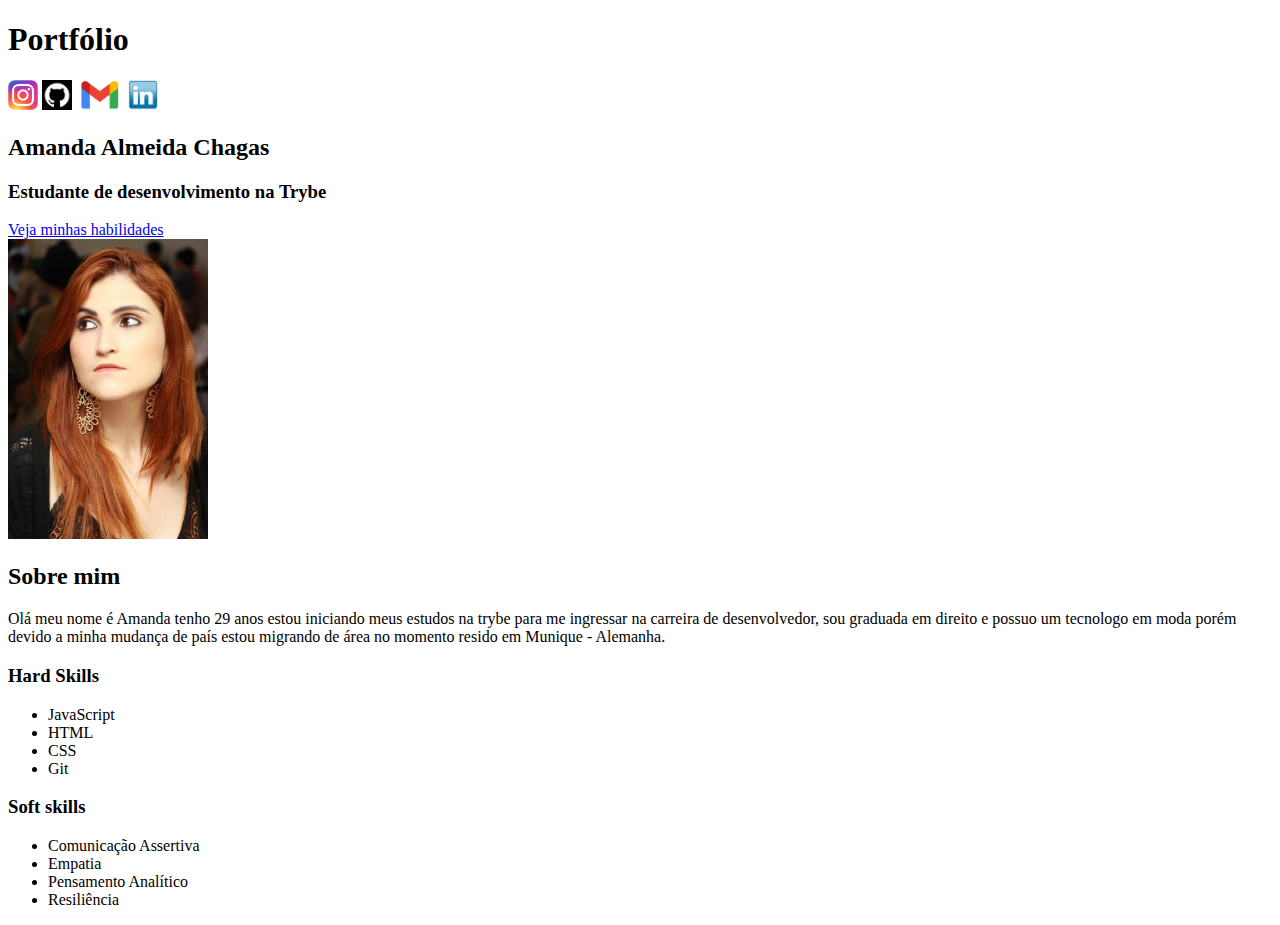
==== index.html @ e511bed4 "primeira versão do meu portfólio sem CSS" ====
<!DOCTYPE html>
<html lang="en">
<head>
    <meta charset="UTF-8">
    <meta http-equiv="X-UA-Compatible" content="IE=edge">
    <meta name="viewport" content="width=device-width, initial-scale=1.0">
    <title>Document</title>
</head>
<body>
    
    <header>
        <h1>Portfólio</h1>
        <div>
            <a target="_blank" href="https://instagram.com/amandachagas92"><img src="images/insta.webp" height="30px" ></a> 
            <a target="_blank" href="https://github.com/amandaalmeidachagas"><img src="images/github.png" height="30px" ></a> 
            <a href="mailto:amandaalmeidachagas@gmail.com"><img src="images/gmail.png" height="30px" ></a> 
            <a target="_blank" href="https://www.linkedin.com/in/amanda-almeida-chagas/"><img src="images/linke.jpg" height="30px" ></a> 
        </div>
    </header>

        <div>
            <h2>Amanda Almeida Chagas</h2>
            <h3>Estudante de desenvolvimento na Trybe </h3>
            <a href="#skills"> Veja minhas habilidades</a>
        </div>
        <div><img src="images/IMG_0039.JPG" height="300px" ></a> </div>

        <div> 
            <h2>Sobre mim</h2>
            <p> Olá  meu nome é Amanda tenho 29 anos estou iniciando meus estudos na trybe para me ingressar na carreira de desenvolvedor, sou graduada em direito e possuo um tecnologo em moda  porém devido a minha mudança de país estou migrando de área no momento resido em Munique - Alemanha.  </p>
        </div>

        <div id="skills">
            <div>
                <h3>
                    Hard Skills
                </h3>
                <ul>
                    <li>JavaScript</li>
                    <li>HTML</li>
                    <li>CSS</li>
                    <li>Git</li>
                </ul>
            </div>

            <div>
                <h3>Soft skills</h3>
                <ul>
                    <li>Comunicação Assertiva </li>
                    <li>Empatia</li>
                    <li>Pensamento Analítico</li>
                    <li>Resiliência</li>   
                </ul>
            </div>
        </div>    
        
</body>
</html>
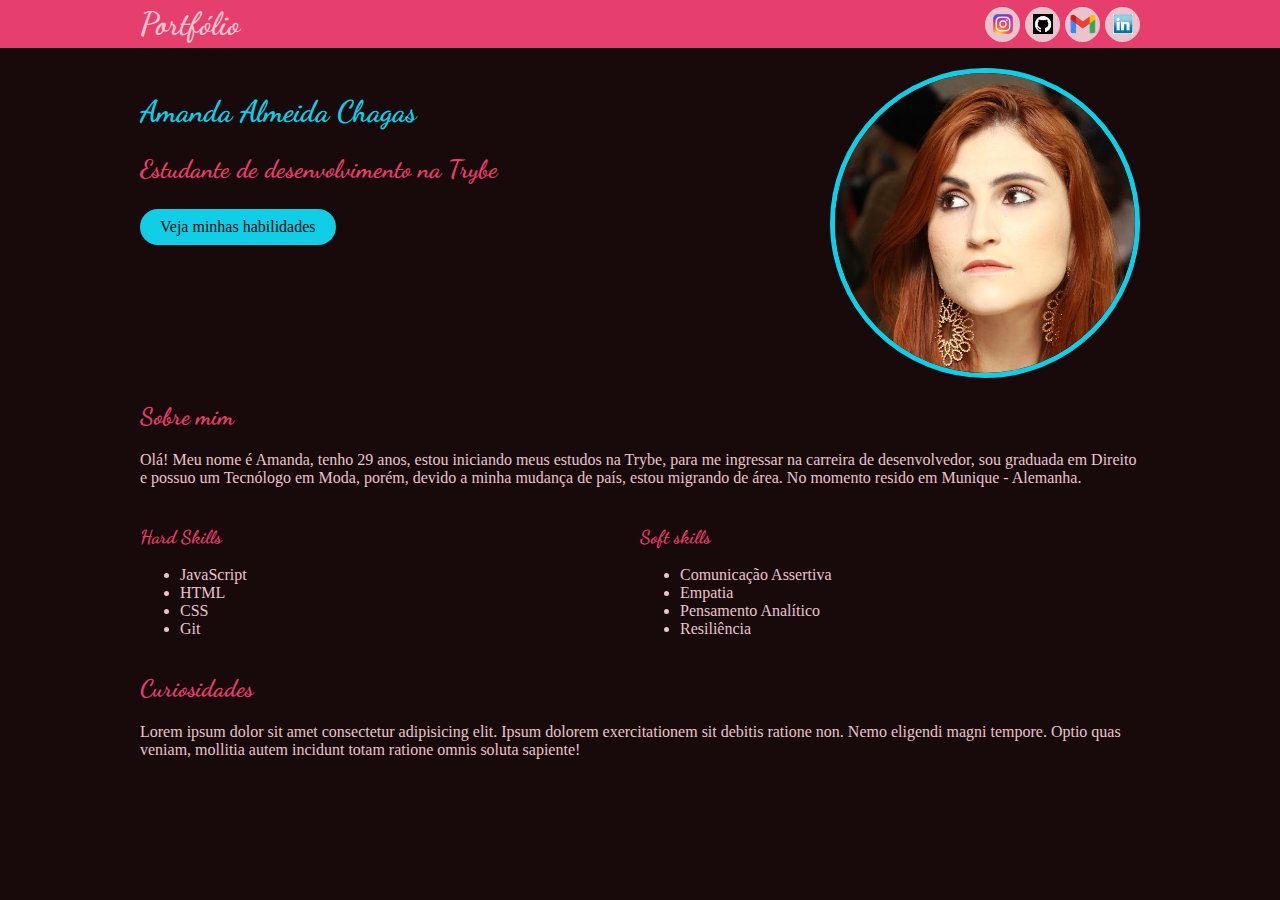
==== commit cc5f2c8d: "Adicionando Projeto 1 e estilo ao portfólio" ====
--- a/index.html
+++ b/index.html
@@ -5,37 +5,57 @@
     <meta http-equiv="X-UA-Compatible" content="IE=edge">
     <meta name="viewport" content="width=device-width, initial-scale=1.0">
     <title>Document</title>
+    <link rel="preconnect" href="https://fonts.googleapis.com">
+    <link rel="preconnect" href="https://fonts.gstatic.com" crossorigin>
+    <link href="https://fonts.googleapis.com/css2?family=Dancing+Script&display=swap" rel="stylesheet">
+    <link rel="stylesheet" href="styles.css">
 </head>
 <body>
-    
-    <header>
-        <h1>Portfólio</h1>
-        <div>
-            <a target="_blank" href="https://instagram.com/amandachagas92"><img src="images/insta.webp" height="30px" ></a> 
-            <a target="_blank" href="https://github.com/amandaalmeidachagas"><img src="images/github.png" height="30px" ></a> 
-            <a href="mailto:amandaalmeidachagas@gmail.com"><img src="images/gmail.png" height="30px" ></a> 
-            <a target="_blank" href="https://www.linkedin.com/in/amanda-almeida-chagas/"><img src="images/linke.jpg" height="30px" ></a> 
+
+        
+    <!-- Cabeçalho -->
+    <header class="cabecalho">
+        <div class="wrapper">
+            <h1 class="titulo-principal">Portfólio</h1>
+            <div class="redes-sociais">
+                <a class="social-icon" target="_blank" href="https://instagram.com/amandachagas92"><img src="images/insta.webp" height="20px" ></a> 
+                <a class="social-icon" target="_blank" href="https://github.com/amandaalmeidachagas"><img src="images/github.png" height="20px" ></a> 
+                <a class="social-icon" href="mailto:amandaalmeidachagas@gmail.com"><img src="images/gmail.png" height="20px" ></a> 
+                <a class="social-icon" target="_blank" href="https://www.linkedin.com/in/amanda-almeida-chagas/"><img src="images/linke.jpg" height="20px" ></a> 
+            </div>    
         </div>
     </header>
+    
 
-        <div>
-            <h2>Amanda Almeida Chagas</h2>
-            <h3>Estudante de desenvolvimento na Trybe </h3>
-            <a href="#skills"> Veja minhas habilidades</a>
-        </div>
-        <div><img src="images/IMG_0039.JPG" height="300px" ></a> </div>
 
-        <div> 
-            <h2>Sobre mim</h2>
-            <p> Olá  meu nome é Amanda tenho 29 anos estou iniciando meus estudos na trybe para me ingressar na carreira de desenvolvedor, sou graduada em direito e possuo um tecnologo em moda  porém devido a minha mudança de país estou migrando de área no momento resido em Munique - Alemanha.  </p>
+    <div class="wrapper">
+        <!-- Área de destaque do site -->
+        <div class="destaque">
+            <div>
+                <h2 class="nome">Amanda Almeida Chagas</h2>
+                <h3 class="cargo">Estudante de desenvolvimento na Trybe </h3>
+                <a class="button" href="#skills"> Veja minhas habilidades</a>
+            </div>
+            <div>
+                <img class="foto-amanda" src="images/IMG_0039.JPG" height="300px" width="300px" ></a>
+            </div>
         </div>
 
-        <div id="skills">
-            <div>
+        <!-- Sobre mim e curiosidades -->
+        <div class="diversos">
+            <div> 
+                <h2>Sobre mim</h2>
+                <p class="life"> Olá! Meu nome é Amanda, tenho 29 anos, estou iniciando meus estudos na Trybe, para me ingressar na carreira de desenvolvedor, sou graduada em Direito e possuo um Tecnólogo em Moda, porém, devido a minha mudança de país, estou migrando de área. No momento resido em Munique - Alemanha.  </p>
+            </div>
+        </div>
+
+        <!-- Minhas skills -->
+        <div class="skills" id="skills">
+            <div class="box">
                 <h3>
                     Hard Skills
                 </h3>
-                <ul>
+                <ul class="skills-lista">
                     <li>JavaScript</li>
                     <li>HTML</li>
                     <li>CSS</li>
@@ -43,16 +63,24 @@
                 </ul>
             </div>
 
-            <div>
+            <div class="box">
                 <h3>Soft skills</h3>
-                <ul>
+                <ul class="skills-lista">
                     <li>Comunicação Assertiva </li>
                     <li>Empatia</li>
                     <li>Pensamento Analítico</li>
                     <li>Resiliência</li>   
                 </ul>
             </div>
-        </div>    
-        
+        </div>   
+
+        <div>
+            <h2>Curiosidades</h2>
+            <P class="life">
+                Lorem ipsum dolor sit amet consectetur adipisicing elit. Ipsum dolorem exercitationem sit debitis ratione non. Nemo eligendi magni tempore. Optio quas veniam, mollitia autem incidunt totam ratione omnis soluta sapiente!
+            </P>
+        </div>
+
+    </div>        
 </body>
 </html>--- a/styles.css
+++ b/styles.css
@@ -0,0 +1,116 @@
+.wrapper { 
+    margin: 0 auto;
+    max-width: 1000px;
+    padding: 0 20px;
+}
+
+h2 {
+    color: #E63E6D;
+}
+
+.nome {
+    color: #11cde6;
+    font-size: 30px;
+}
+
+.cargo {
+    font-size: 25px;
+}
+
+.button {
+    display: inline-block;
+    padding: 9px 20px;
+    background-color: #11cde6;
+    color: #180A0A;
+    border-radius: 30px;
+    text-decoration: none;
+}
+
+.button:hover {
+    background-color: #E63E6D;
+    color: #e9c4cf;
+}
+
+body {
+    margin: 0;
+    background-color: #180A0A;
+}
+
+h3 {
+    color: #E63E6D;
+}
+
+.skills-lista {
+    color: #e9c4cf;
+}
+
+.life {
+    color: #e9c4cf;
+}
+
+h1,
+h2,
+h3 {
+    font-family: 'Dancing Script', cursive;
+}
+
+.redes-sociais {
+    display: flex;
+    justify-content: end;
+    align-items: center;
+}
+
+.foto-amanda {
+    border-radius: 50%;
+    object-fit: cover;
+    object-position: top;
+    border: 5px solid #11cde6;
+}
+
+.cabecalho {
+    background-color: #E63E6D;
+    color: #e9c4cf;
+    padding: 5px 0;
+    margin-bottom: 20px;
+}
+
+.cabecalho .wrapper {
+    display: flex;
+    justify-content: space-between;
+}
+
+.titulo-principal {
+    margin: 0;
+}
+
+.destaque {
+    display: flex;
+    justify-content: space-between;
+}
+.skills {
+    display: flex;
+    justify-content: space-between;
+    margin-top: 20px;
+}
+
+.social-icon {
+    display: inline-block;
+    background-color: #e9c4cf;
+    padding: 5px;
+    border-radius: 50%;
+    width: 25px;
+    height: 25px;
+    display: inline-flex;
+    justify-content: center;
+    align-items: center;
+    margin-left: 5px;
+}
+
+.social-icon:hover {
+    background: #11cde6;
+}
+
+.box {
+    width: 50%;
+}
+
